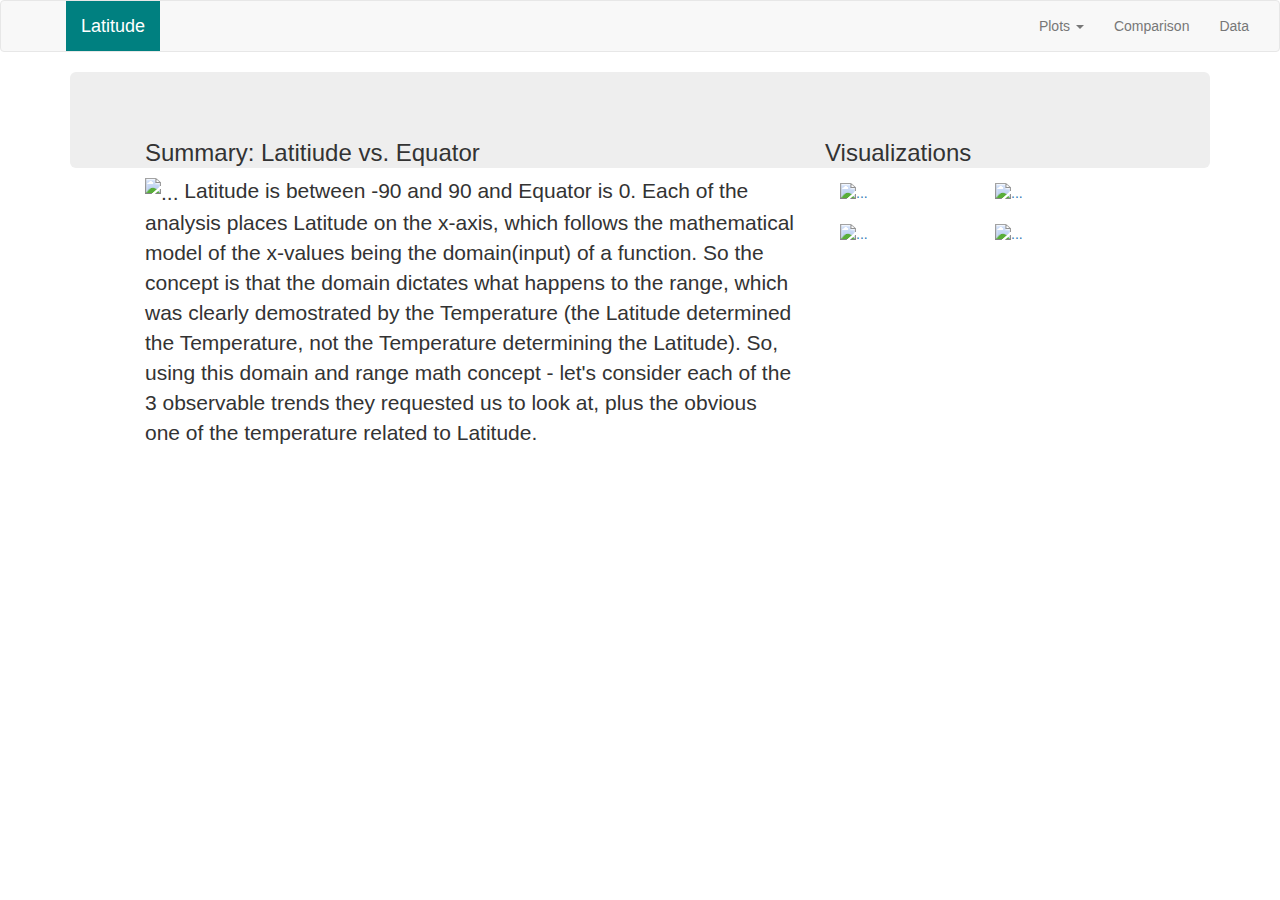
==== index.html @ a4e2c97a "updated code" ====
<!DOCTYPE html>
<html lang="en">

<head>
  <meta charset="UTF-8">
  <title>Main_Page_EquatorEvaluation</title>
  <link rel="stylesheet" href="https://maxcdn.bootstrapcdn.com/bootstrap/3.3.7/css/bootstrap.min.css">
  <link rel="stylesheet" href="styles.css">
  <!-- jQuery library -->
  <script src="https://ajax.googleapis.com/ajax/libs/jquery/3.3.1/jquery.min.js"></script>
  <!-- Latest compiled JavaScript -->
  <script src="https://maxcdn.bootstrapcdn.com/bootstrap/3.3.7/js/bootstrap.min.js"></script>
  <style>
    @media (min-width: 768px) {
      .navbar.container .navbar-brand,
      .navbar>.container-fluid .navbar-brand {
        margin-left: 50px;
        background-color: teal;
      }
    }

    .navbar-default .navbar-brand {
      color: white;
    }

    .RCate {
      border: solid 2px red;
    }

    /* .lattitude {
     
    
    } */
  </style>
</head>

<body>
  <nav class="navbar navbar-default">
    <div class="container-fluid">
      <!-- Brand and toggle get grouped for better mobile display -->
      <div class="navbar-header">
        <button type="button" class="navbar-toggle collapsed" data-toggle="collapse" data-target="#bs-example-navbar-collapse-1"
          aria-expanded="false">
          <span class="sr-only">Toggle navigation</span>
          <span class="icon-bar"></span>
          <span class="icon-bar"></span>
          <span class="icon-bar"></span>
        </button>
        <a class="navbar-brand latitude" href="Landing%20Page.html">Latitude</a>
      </div>

      <!-- Collect the nav links, forms, and other content for toggling -->
      <div class="collapse navbar-collapse" id="bs-example-navbar-collapse-1">


        <ul class="nav navbar-nav navbar-right">
          <li class="dropdown">
            <a href="#" class="dropdown-toggle" data-toggle="dropdown" role="button" aria-haspopup="true" aria-expanded="false">Plots
              <span class="caret"></span>
            </a>
            <ul class="dropdown-menu">
              <li>
                <a href="Max_temp.html">Max Temp</a>
              </li>
              <li>
                <a href="Humidity.html">Humidity</a>
              </li>
              <li>
                <a href="Cloudiness.html">Cloudiness</a>
              </li>

              <li>
                <a href="Wind%20Speed.html">Wind Speed</a>
              </li>
            </ul>
          </li>
          <li>
            <a href="Comparison.html">Comparison</a>
          </li>
          <li>
            <a href="Data.html">Data</a>
          </li>

        </ul>
      </div>
      <!-- /.navbar-collapse -->
    </div>
    <!-- /.container-fluid -->
  </nav>
  <div class="container">
    <div class="jumbotron">

      <div class="col-md-8">
        <h3>Summary: Latitiude vs. Equator</h3>
        <p>
          <img style="height: 200px; " src="Temp(F)_Vs_Latitude.png" alt="..."> Latitude is between -90 and 90 and Equator is 0. Each of the analysis places Latitude on the x-axis, which follows
          the mathematical model of the x-values being the domain(input) of a function. So the concept is that the domain
          dictates what happens to the range, which was clearly demostrated by the Temperature (the Latitude determined the
          Temperature, not the Temperature determining the Latitude). So, using this domain and range math concept - let's
          consider each of the 3 observable trends they requested us to look at, plus the obvious one of the temperature
          related to Latitude.</p>
      </div>
      <!--Second of Two Columns-->
      <div class="col-md-4">
        <h3>Visualizations</h3>
        <p>
          <div class="col-md-6">
            <a href="Max_temp.html">
              <img href="#" ; style="height:100px; " src="Temp(F)_Vs_Latitude.png" alt="...">
            </a>
            <div>
              <br/>
            </div>
            <a href="Wind%20Speed.html">
              <img style="height: 100px; " src="Wind Speed (mph)_Vs_Latitude.png" alt="...">
            </a>
          </div>
          <div class="col-md-6">
            <a href="Humidity.html">
              <img style="height: 100px; " src="Humidity(%)_Vs_Latitude.png" alt="..." />
            </a>
            <div>
              <br/>
            </div>
            <a href="Cloudiness.html">
              <img style="height: 100px; " src="Cloudiness(%)_Vs_Latitude.png" alt="...">
            </a>
          </div>
        </p>
      </div>
    </div>
  </div>


</body>

</html>
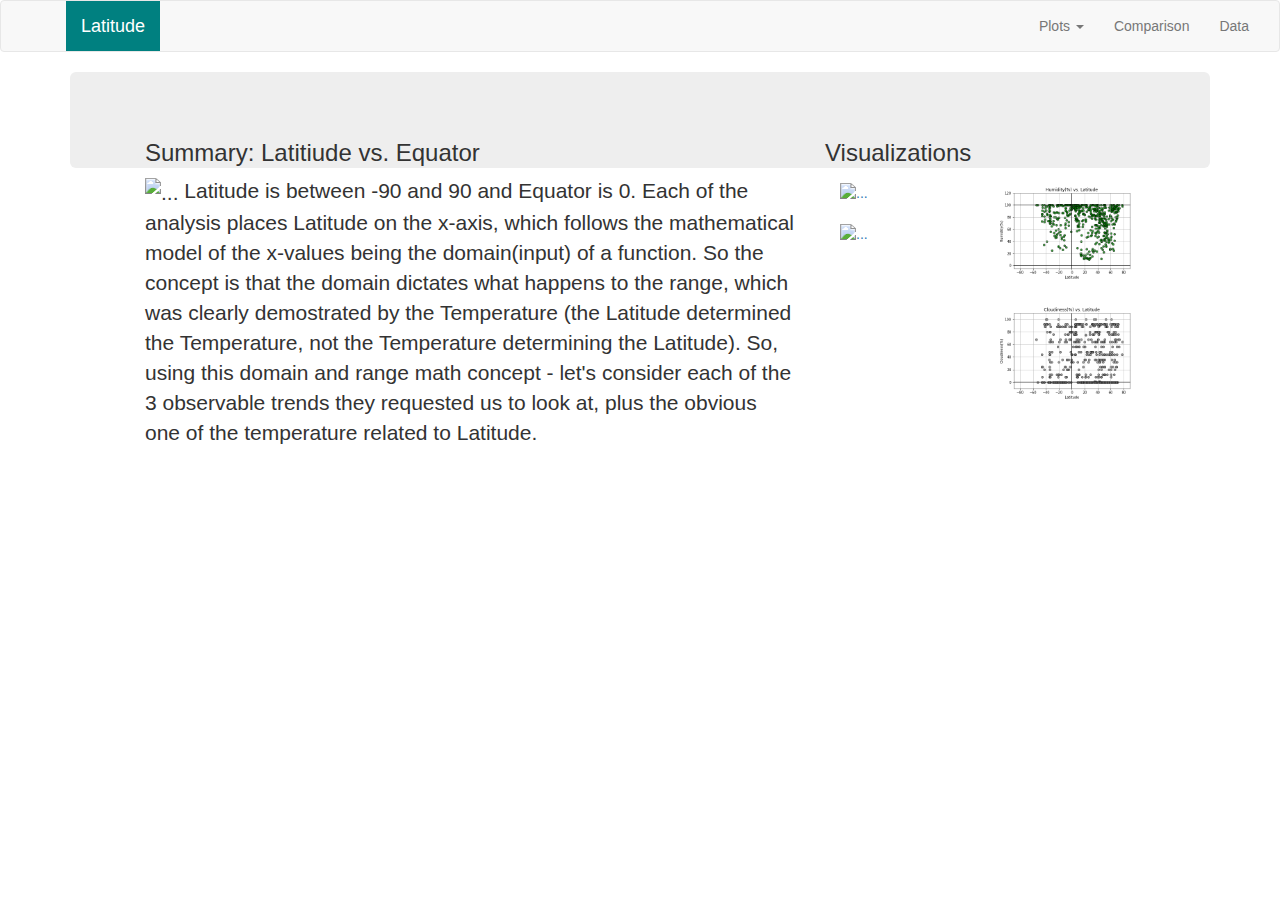
==== commit 5362bb62: "fixed code" ====
--- a/index.html
+++ b/index.html
@@ -117,13 +117,13 @@
           </div>
           <div class="col-md-6">
             <a href="Humidity.html">
-              <img style="height: 100px; " src="Humidity(%)_Vs_Latitude.png" alt="..." />
+              <img style="height: 100px; " src="Humidity_Vs_Latitude.png" alt="..." />
             </a>
             <div>
               <br/>
             </div>
             <a href="Cloudiness.html">
-              <img style="height: 100px; " src="Cloudiness(%)_Vs_Latitude.png" alt="...">
+              <img style="height: 100px; " src="Cloudiness_Vs_Latitude.png" alt="...">
             </a>
           </div>
         </p>
